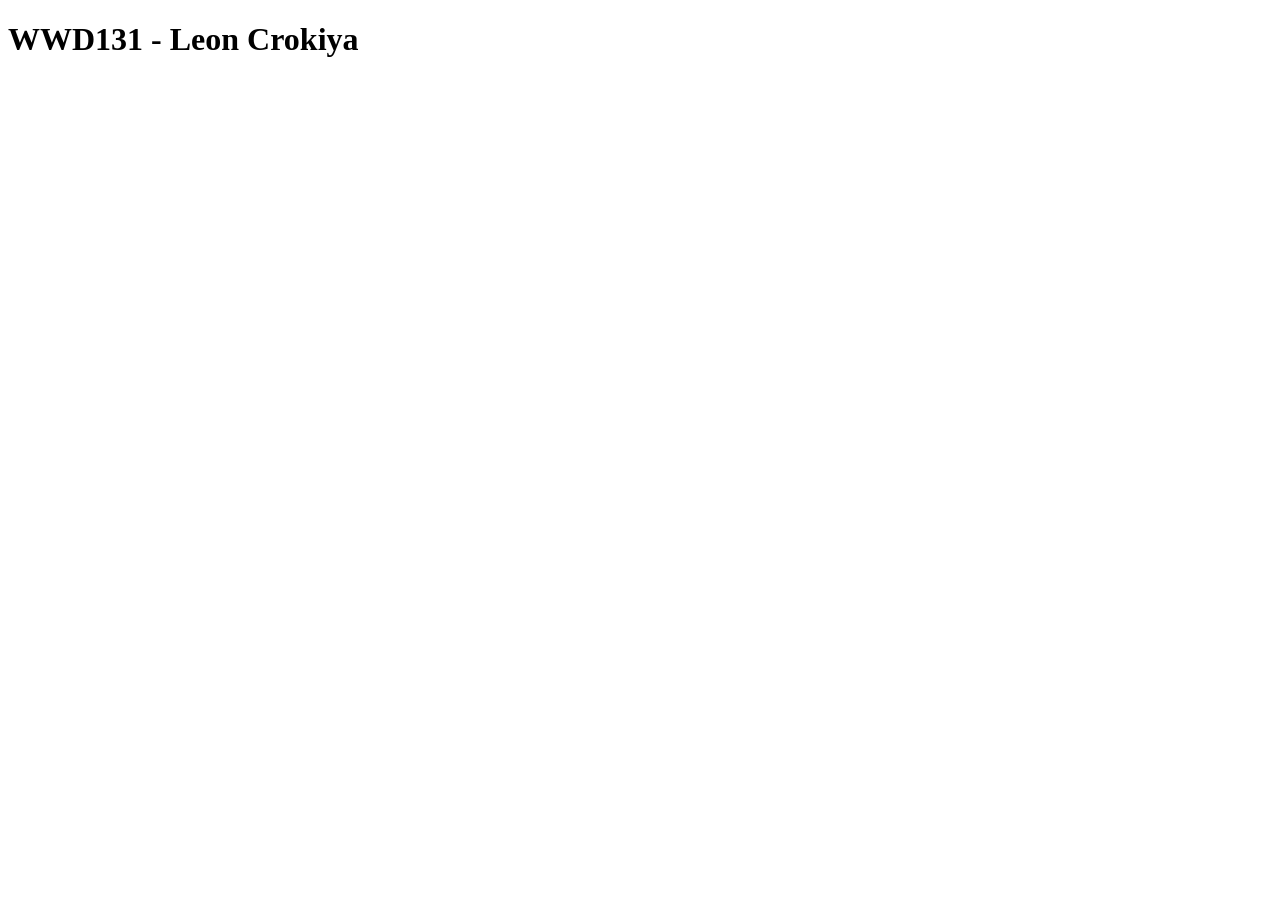
==== index.html @ 3915a655 "initial commit" ====
<!DOCTYPE html>
<html lang="en">
<head>
    <meta charset="UTF-8">
    <meta name="viewport" content="width=device-width, initial-scale=1.0">
    <title>WDD 131</title>
</head>
<body>
    <h1>WWD131 - Leon Crokiya</h1>
</body>
</html>
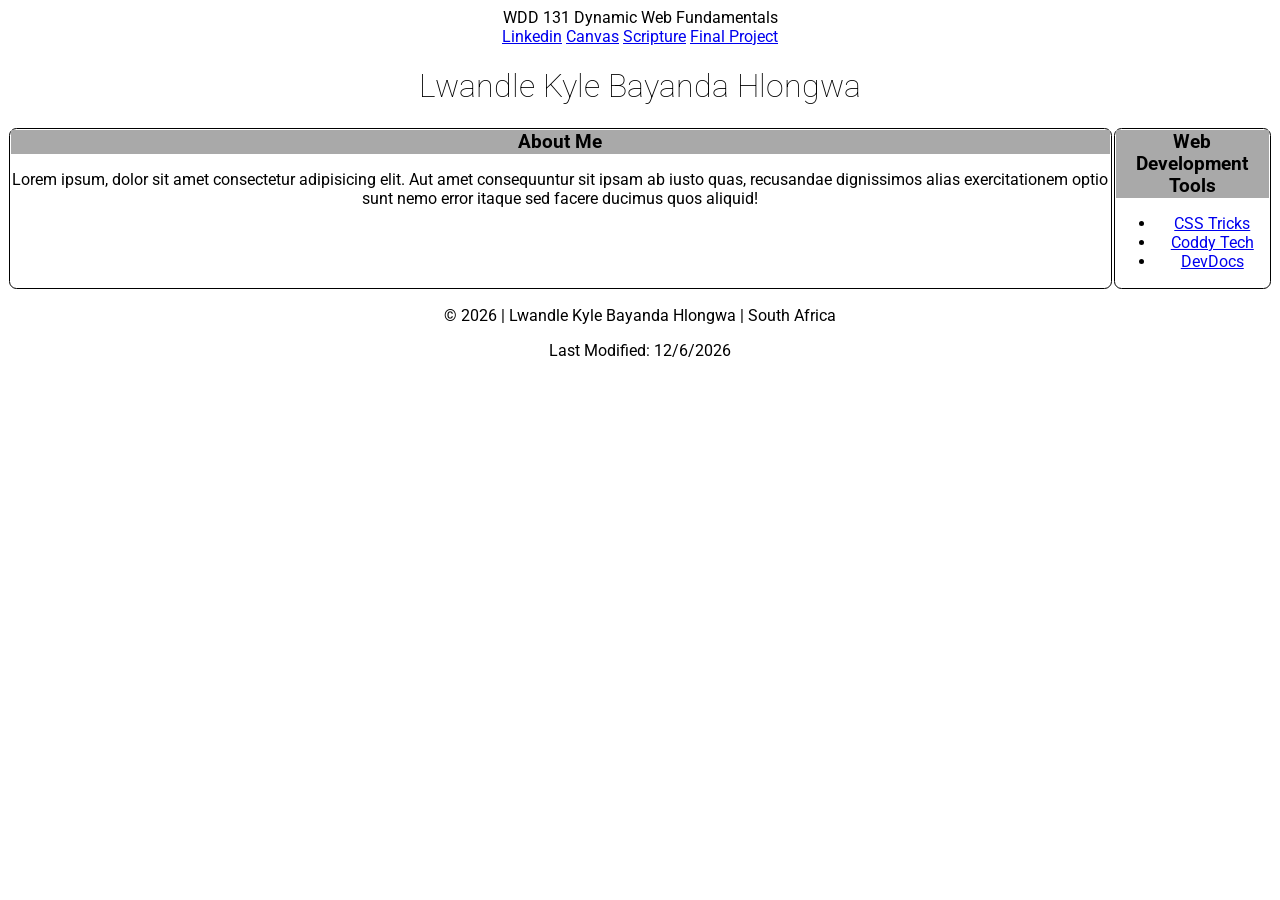
==== commit dfc75999: "Add HTML structure, CSS styles, and JavaScript for dynamic content" ====
--- a/index.html
+++ b/index.html
@@ -1,11 +1,67 @@
 <!DOCTYPE html>
 <html lang="en">
-<head>
-    <meta charset="UTF-8">
-    <meta name="viewport" content="width=device-width, initial-scale=1.0">
-    <title>WDD 131</title>
-</head>
-<body>
-    <h1>WWD131 - Leon Crokiya</h1>
-</body>
+    <head>
+        <meta charset="UTF-8">
+        <meta name="viewport" content="width=device-width, initial-scale=1.0">
+
+        <title>WDD 131 - Dynamic Web Fundamentals - Lwandle Kyle Bayanda Hlongwa</title>
+
+        <link rel="stylesheet" href="styles/base.css">
+
+        <meta name="description" content="WDD 131 - Dynamic Web Fundamentals - Lwandle Kyle Bayanda Hlongwa - HTML, CSS, and JavaScript">
+        <meta name="author" content="Lwandle Hlongwa">
+
+        <link rel="preconnect" href="https://fonts.googleapis.com">
+        <link rel="preconnect" href="https://fonts.gstatic.com" crossorigin>
+        <link href="https://fonts.googleapis.com/css2?family=Edu+AU+VIC+WA+NT+Guides:wght@400..700&family=Roboto:ital,wght@0,100..900;1,100..900&display=swap" rel="stylesheet">
+
+        <script defer src="scripts/getdates.js"></script>
+    </head>
+
+    <body>
+        <header>
+            <span id="course-title">WDD 131 Dynamic Web Fundamentals</span>
+
+            <nav>
+                <a href="https://www.linkedin.com">Linkedin</a>
+                <a href="https://byupw.instructure.com/">Canvas</a>
+                <a href="https://www.churchofjesuschrist.org/study/scriptures/bofm/1-ne/3?lang=eng&id=p7#p7">Scripture</a>
+                <a href="final-project">Final Project</a>
+            </nav>
+        </header>
+
+        <main>
+            <h1>Lwandle Kyle Bayanda Hlongwa</h1>
+
+            <div class="container">
+                <section class="card">
+                    <h3>About Me</h3>
+                    <p>Lorem ipsum, dolor sit amet consectetur adipisicing elit. Aut amet consequuntur sit ipsam ab iusto quas, recusandae dignissimos alias exercitationem optio sunt nemo error itaque sed facere ducimus quos aliquid!</p>
+                </section>
+    
+                <section class="card">
+                    <h3>Web Development Tools</h3>
+                    <ul>
+                        <li>
+                            <a href="https://css-tricks.com/">CSS Tricks</a>
+                        </li>
+                            
+                        <li>
+                            <a href="https://coddy.tech/">Coddy Tech</a>
+                        </li>
+
+                        <li>
+                            <a href="https://devdocs.io/javascript/">DevDocs</a>
+                        </li>
+                    </ul>
+                </section>
+            </div>
+        </main>
+
+        <footer>
+            <p>&copy; <span id="currentyear"></span> | Lwandle Kyle Bayanda Hlongwa | South Africa</p>
+            <p id="lastModified"></p>
+        </footer>
+
+    </body>
 </html>
--- a/styles/base.css
+++ b/styles/base.css
@@ -0,0 +1,47 @@
+:root {
+    --primary-color: lightgray;
+    --secondary-color: darkgrey;
+    --background-color: cyan;
+    --font: "Roboto", sans-serif;
+}
+
+a:hover {
+    background-color: var(--background-color);
+}
+
+body {
+    font-family: var(--font);
+    font-weight: 400;
+    text-align: center;
+}
+
+h1 {
+    font-weight: 100;
+}
+
+header span {
+    display: flex;
+    display: block;
+}
+
+.container{
+    display: flex;
+}
+
+h3{
+    border: .5px var(--secondary-color) solid;
+    background-color: var(--secondary-color);
+    margin: 0;
+    padding: 0;
+}
+
+.card {
+    border: 1px #000 solid;
+    border-radius: 7.5px;
+    margin: 1px;
+    padding: 1px;
+}
+
+/* header, main, footer {
+    display: grid;
+} */
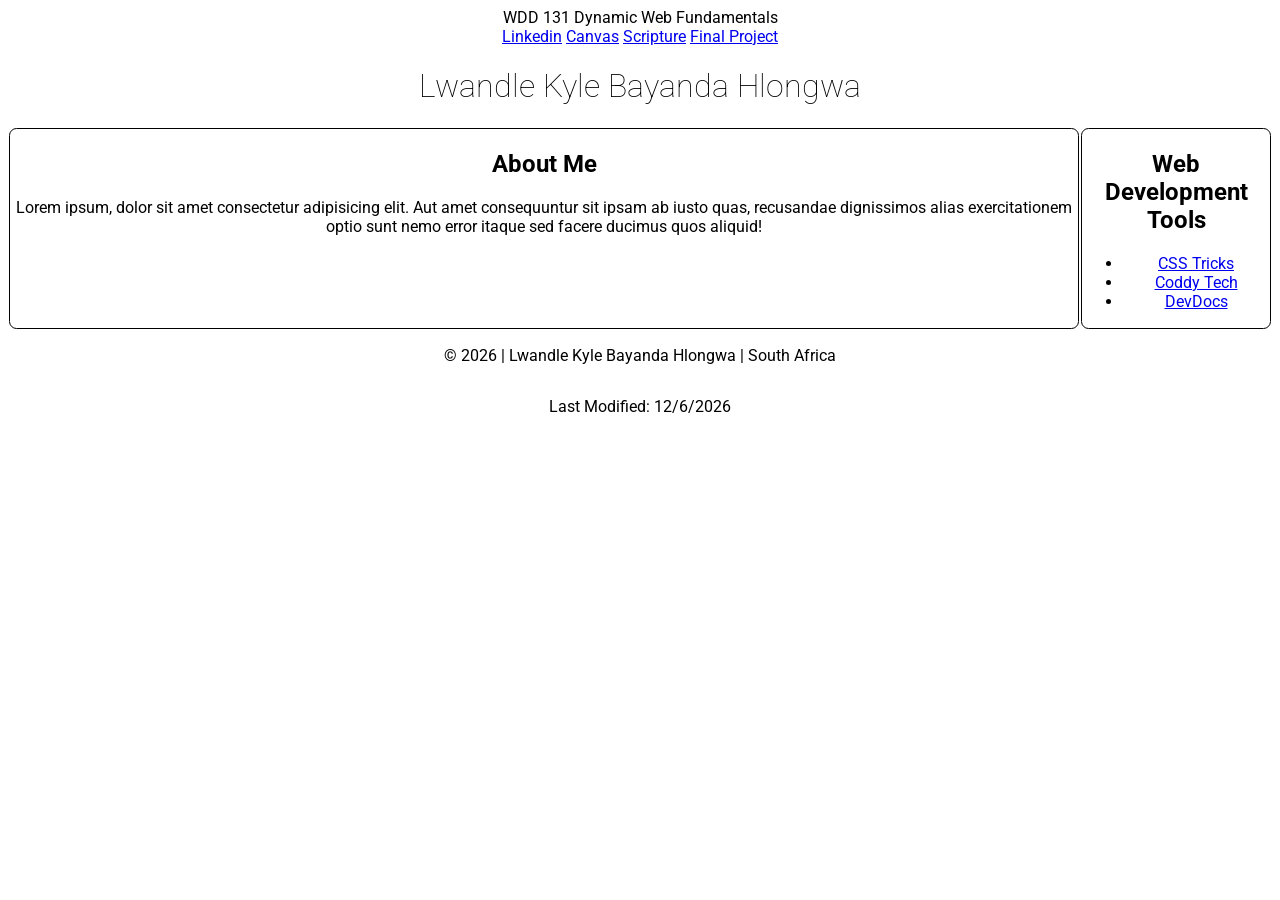
==== commit b9b5dd5a: "Update headings and improve CSS variable definitions for consistency" ====
--- a/index.html
+++ b/index.html
@@ -35,12 +35,12 @@
 
             <div class="container">
                 <section class="card">
-                    <h3>About Me</h3>
+                    <h2>About Me</h2>
                     <p>Lorem ipsum, dolor sit amet consectetur adipisicing elit. Aut amet consequuntur sit ipsam ab iusto quas, recusandae dignissimos alias exercitationem optio sunt nemo error itaque sed facere ducimus quos aliquid!</p>
                 </section>
     
                 <section class="card">
-                    <h3>Web Development Tools</h3>
+                    <h2>Web Development Tools</h2>
                     <ul>
                         <li>
                             <a href="https://css-tricks.com/">CSS Tricks</a>
--- a/styles/base.css
+++ b/styles/base.css
@@ -1,8 +1,9 @@
 :root {
-    --primary-color: lightgray;
-    --secondary-color: darkgrey;
-    --background-color: cyan;
+    --primary-color: #d3d3d3;
+    --secondary-color: #a9a9a9;
+    --background-color: #00ffff;
     --font: "Roboto", sans-serif;
+    --border: #000000;
 }
 
 a:hover {
@@ -20,7 +21,6 @@
 }
 
 header span {
-    display: flex;
     display: block;
 }
 
@@ -36,12 +36,12 @@
 }
 
 .card {
-    border: 1px #000 solid;
+    border: 1px var(--border) solid;
     border-radius: 7.5px;
     margin: 1px;
     padding: 1px;
 }
 
-/* header, main, footer {
+header, main, footer {
     display: grid;
-} */+}
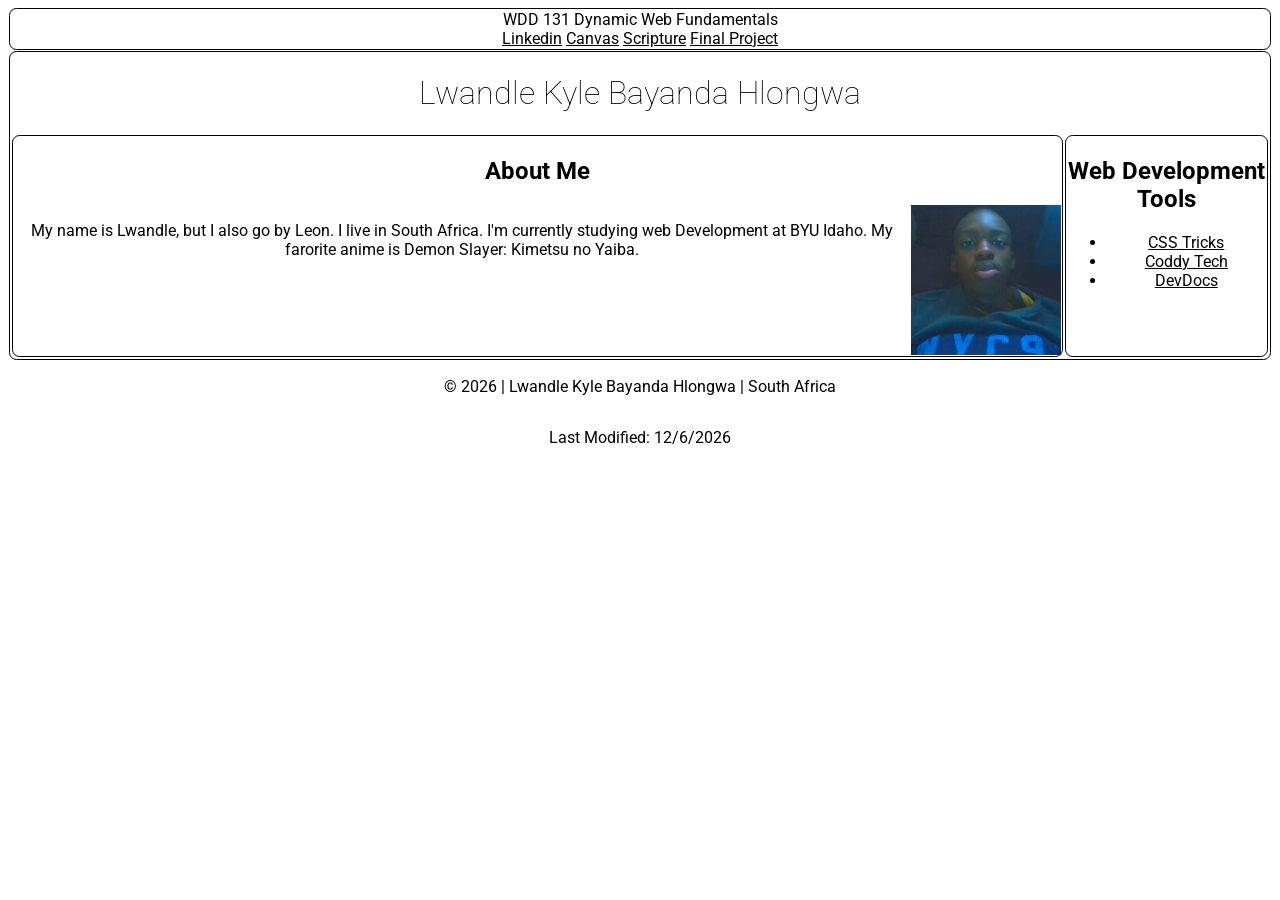
==== commit 42f46d75: "Update profile section with personal information and image" ====
--- a/index.html
+++ b/index.html
@@ -36,7 +36,10 @@
             <div class="container">
                 <section class="card">
                     <h2>About Me</h2>
-                    <p>Lorem ipsum, dolor sit amet consectetur adipisicing elit. Aut amet consequuntur sit ipsam ab iusto quas, recusandae dignissimos alias exercitationem optio sunt nemo error itaque sed facere ducimus quos aliquid!</p>
+                    <div class="profile">
+                        <p>My name is Lwandle, but I also go by Leon. I live in South Africa. I'm currently studying web Development at BYU Idaho. My farorite anime is Demon Slayer: Kimetsu no Yaiba.</p>
+                        <img src="images/profile.png" alt="My Profile" width="150" height="auto">
+                    </div>
                 </section>
     
                 <section class="card">
--- a/styles/base.css
+++ b/styles/base.css
@@ -1,13 +1,18 @@
 :root {
     --primary-color: #d3d3d3;
-    --secondary-color: #a9a9a9;
+    --secondary-color: #484444;
     --background-color: #00ffff;
     --font: "Roboto", sans-serif;
-    --border: #000000;
+    --text: #ffffff;
+    --other: #000000;
+}
+
+a {
+    color: var(--other);
 }
 
 a:hover {
-    background-color: var(--background-color);
+    background-color: var(--background-color, #00ffff);
 }
 
 body {
@@ -20,23 +25,24 @@
     font-weight: 100;
 }
 
-header span {
+header {
     display: block;
 }
 
-.container{
+.container, .profile{
     display: flex;
 }
 
 h3{
-    border: .5px var(--secondary-color) solid;
-    background-color: var(--secondary-color);
+    border: .5px var(--secondary-color, #d3d3d3) solid;
+    color: var(--text);
+    background-color: var(--secondary-color, #484444);
     margin: 0;
     padding: 0;
 }
 
-.card {
-    border: 1px var(--border) solid;
+header, .card, main {
+    border: 1px var(--other, #000000) solid;
     border-radius: 7.5px;
     margin: 1px;
     padding: 1px;
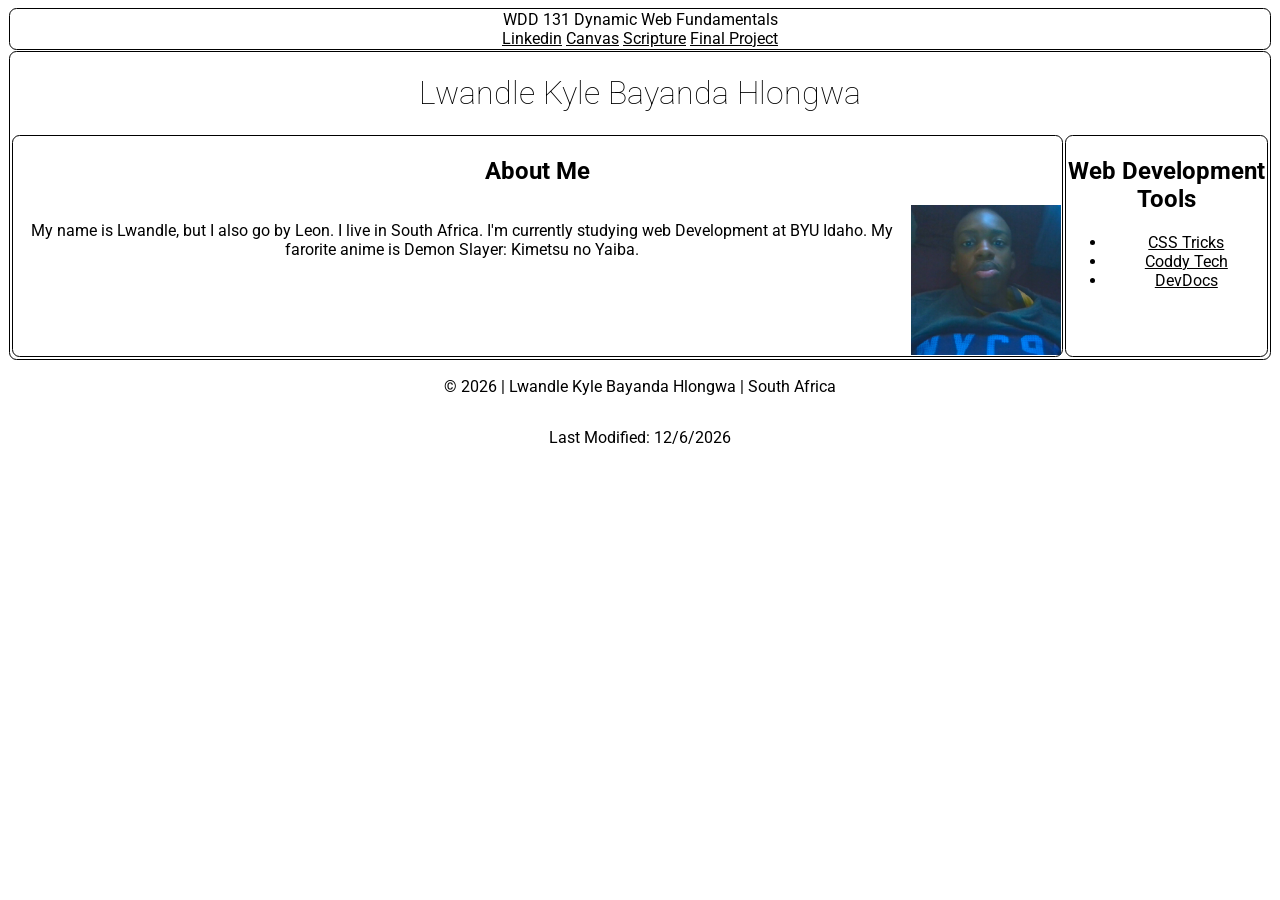
==== commit 8c71d0ab: "Update profile image tag to remove height attribute for better responsiveness" ====
--- a/index.html
+++ b/index.html
@@ -38,7 +38,7 @@
                     <h2>About Me</h2>
                     <div class="profile">
                         <p>My name is Lwandle, but I also go by Leon. I live in South Africa. I'm currently studying web Development at BYU Idaho. My farorite anime is Demon Slayer: Kimetsu no Yaiba.</p>
-                        <img src="images/profile.png" alt="My Profile" width="150" height="auto">
+                        <img src="images/profile.png" alt="My Profile" width="150">
                     </div>
                 </section>
     
